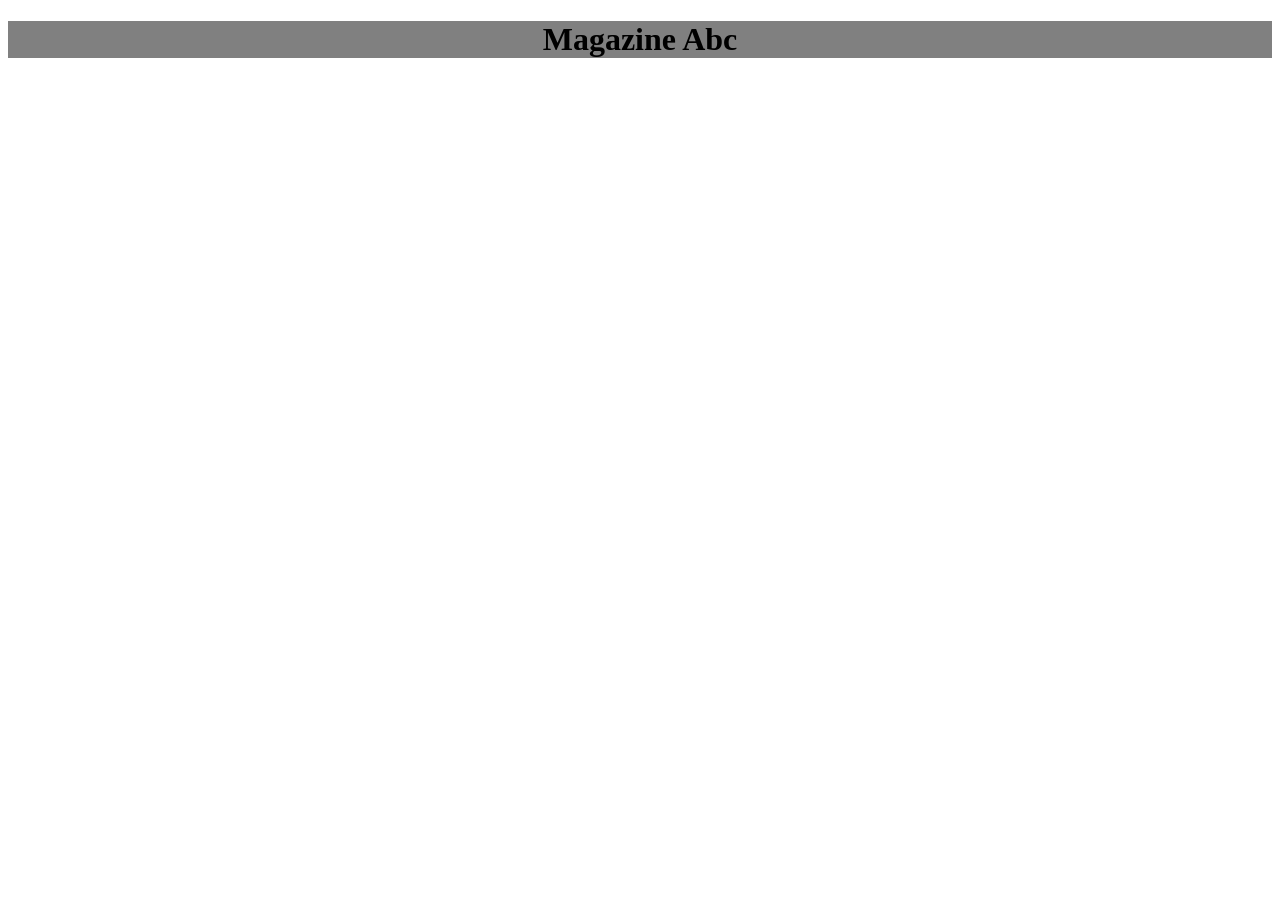
==== News Site/index.html @ 2785e7ee "Initial NewsSite Upload" ====
<!DOCTYPE html>
<html>
<head>
	<title>News around you</title>
	<link rel="stylesheet" type="text/css" href="style.css">
</head>
<body>
	<header><h1 align="center">Magazine Abc</h1></header>


</body>
</html>
---- News Site/style.css ----
header h1{
	float: center;
	background-color: grey;
}
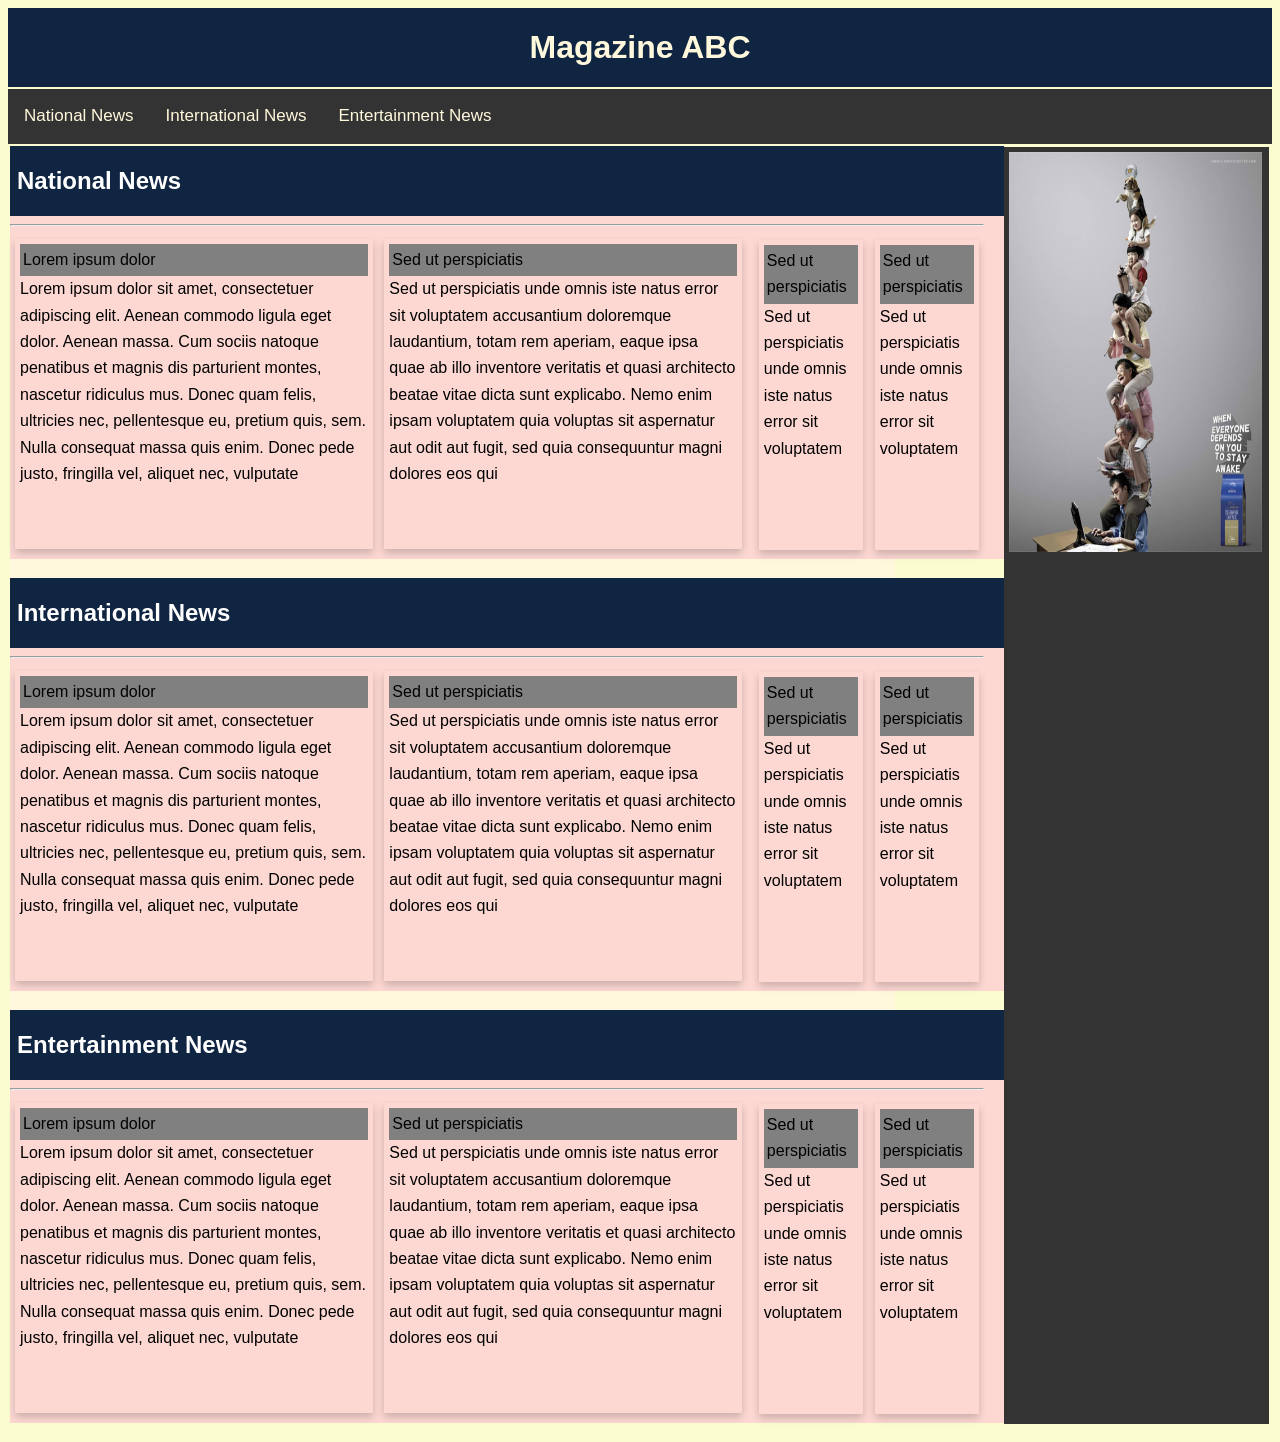
==== commit 3805e1b6: "Final Commit:Works on chrome only" ====
--- a/News Site/index.html
+++ b/News Site/index.html
@@ -1,12 +1,193 @@
 <!DOCTYPE html>
-<html>
+<html lang="en">
+
 <head>
-	<title>News around you</title>
-	<link rel="stylesheet" type="text/css" href="style.css">
+    <title></title>
+    <meta charset="UTF-8">
+    <meta name="viewport" content="width=device-width, initial-scale=1">
+    <link href="styles.css" rel="stylesheet">
 </head>
+
 <body>
-	<header><h1 align="center">Magazine Abc</h1></header>
+    <!-- Magazine Title -->
+    <header id="main_header">
+        <h1 align="center">Magazine ABC </h1>
+    </header>
+    <!-- Inserting a navigation bar -->
+    <div class="topnav" id="myTopnav">
+        <a href="#national">National News</a>
+        <a href="#international">International News</a>
+        <a href="#entertainment">Entertainment News</a>
+    </div>
 
+    <!-- Advertisements section -->
+    <aside>
+        <nav>
+            <div>
+                <a href= "https://www.google.com/">
+                <img src="ad_image.jpg" width=99.3% height=400>
+                </a>
+            </div>
+            <div id="promo" style="overflow:auto; background-color:cornsilk">
+                    <div class="change-embed-petition" data-petition-id="4466756"></div>
+                    <script src="https://static.change.org/product/embeds/v1/change-embeds.js" type="text/javascript"></script>            
+            </div>
+        </nav>
+    </aside>
 
+    <!-- The main section begins here  -->
+    <main>
+        <!-- National news section -->
+        <section class="news_sections">
+            <header>
+                
+                <h2 id="national">National News</h2>
+            </header>
+            <hr>
+            <article class="article-card">
+                
+                <div class="article-head">
+                    Lorem ipsum dolor
+                </div>
+                <div class="article-body">
+                    Lorem ipsum dolor sit amet, consectetuer adipiscing elit. Aenean commodo ligula eget dolor. Aenean massa. Cum sociis natoque
+                    penatibus et magnis dis parturient montes, nascetur ridiculus mus. Donec quam felis, ultricies nec, pellentesque
+                    eu, pretium quis, sem. Nulla consequat massa quis enim. Donec pede justo, fringilla vel, aliquet nec,
+                    vulputate
+                </div>
+            </article>
+            <article class="article-card">
+                <div class="article-head">
+                    Sed ut perspiciatis
+                </div>
+                <div class="article-body">
+                    Sed ut perspiciatis unde omnis iste natus error sit voluptatem accusantium doloremque laudantium, totam rem aperiam, eaque
+                    ipsa quae ab illo inventore veritatis et quasi architecto beatae vitae dicta sunt explicabo. Nemo enim
+                    ipsam voluptatem quia voluptas sit aspernatur aut odit aut fugit, sed quia consequuntur magni dolores
+                    eos qui
+                </div>
+            </article>
+
+            <article class="col-card">
+                <article class="article-card">
+                    <div class="article-head">
+                        Sed ut perspiciatis
+                    </div>
+                    <div class="article-body">
+                        Sed ut perspiciatis unde omnis iste natus error sit voluptatem
+                    </div>
+                </article>
+
+                <article class="article-card">
+                    <div class="article-head">
+                        Sed ut perspiciatis
+                    </div>
+                    <div class="article-body">
+                        Sed ut perspiciatis unde omnis iste natus error sit voluptatem
+                    </div>
+                </article>
+            </article>
+        </section>
+
+        <!-- International news section -->
+        <section class="news_sections">
+            <header>
+                <h2 id="international">International News</h2>
+            </header>
+            <hr>
+            <article class="article-card">
+                <div class="article-head">
+                    Lorem ipsum dolor
+                </div>
+                <div class="article-body">
+                    Lorem ipsum dolor sit amet, consectetuer adipiscing elit. Aenean commodo ligula eget dolor. Aenean massa. Cum sociis natoque
+                    penatibus et magnis dis parturient montes, nascetur ridiculus mus. Donec quam felis, ultricies nec, pellentesque
+                    eu, pretium quis, sem. Nulla consequat massa quis enim. Donec pede justo, fringilla vel, aliquet nec,
+                    vulputate
+                </div>
+            </article>
+            <article class="article-card">
+                <div class="article-head">
+                    Sed ut perspiciatis
+                </div>
+                <div class="article-body">
+                    Sed ut perspiciatis unde omnis iste natus error sit voluptatem accusantium doloremque laudantium, totam rem aperiam, eaque
+                    ipsa quae ab illo inventore veritatis et quasi architecto beatae vitae dicta sunt explicabo. Nemo enim
+                    ipsam voluptatem quia voluptas sit aspernatur aut odit aut fugit, sed quia consequuntur magni dolores
+                    eos qui
+                </div>
+            </article>
+            <article class="col-card">
+                <article class="article-card">
+                    <div class="article-head">
+                        Sed ut perspiciatis
+                    </div>
+                    <div class="article-body">
+                        Sed ut perspiciatis unde omnis iste natus error sit voluptatem
+                    </div>
+                </article>
+
+                <article class="article-card">
+                    <div class="article-head">
+                        Sed ut perspiciatis
+                    </div>
+                    <div class="article-body">
+                        Sed ut perspiciatis unde omnis iste natus error sit voluptatem
+                    </div>
+                </article>
+            </article>
+        </section>
+
+        <!-- Entertainment News section -->
+        <section class="news_sections">
+            <header>
+                <h2 id="entertainment">Entertainment News</h2>
+            </header>
+            <hr>
+            <article class="article-card">
+                <div class="article-head">
+                    Lorem ipsum dolor
+                </div>
+                <div class="article-body">
+                    Lorem ipsum dolor sit amet, consectetuer adipiscing elit. Aenean commodo ligula eget dolor. Aenean massa. Cum sociis natoque
+                    penatibus et magnis dis parturient montes, nascetur ridiculus mus. Donec quam felis, ultricies nec, pellentesque
+                    eu, pretium quis, sem. Nulla consequat massa quis enim. Donec pede justo, fringilla vel, aliquet nec,
+                    vulputate
+                </div>
+            </article>
+            <article class="article-card">
+                <div class="article-head">
+                    Sed ut perspiciatis
+                </div>
+                <div class="article-body">
+                    Sed ut perspiciatis unde omnis iste natus error sit voluptatem accusantium doloremque laudantium, totam rem aperiam, eaque
+                    ipsa quae ab illo inventore veritatis et quasi architecto beatae vitae dicta sunt explicabo. Nemo enim
+                    ipsam voluptatem quia voluptas sit aspernatur aut odit aut fugit, sed quia consequuntur magni dolores
+                    eos qui
+                </div>
+            </article>
+            <article class="col-card">
+                <article class="article-card">
+                    <div class="article-head">
+                        Sed ut perspiciatis
+                    </div>
+                    <div class="article-body">
+                        Sed ut perspiciatis unde omnis iste natus error sit voluptatem
+                    </div>
+                </article>
+
+                <article class="article-card">
+                    <div class="article-head">
+                        Sed ut perspiciatis
+                    </div>
+                    <div class="article-body">
+                        Sed ut perspiciatis unde omnis iste natus error sit voluptatem
+                    </div>
+                </article>
+
+            </article>
+        </section>
+    </main>
 </body>
-</html>+
+</html>
--- a/News Site/styles.css
+++ b/News Site/styles.css
@@ -0,0 +1,177 @@
+body {
+    font-family: Tahoma, Verdana, Segoe, sans-serif;
+    font-style: normal;
+    font-variant: normal;
+    font-weight: 500;
+    line-height: 26.4px;
+    background-color: #fbfccf;
+}
+
+#main_header {
+    text-align: center;
+    vertical-align: center;
+    padding: 5px;
+}
+
+h1 {
+    color:cornsilk;
+}
+
+main {
+    background-color: cornsilk;
+    margin: 2px;
+    width: 70%;
+}
+
+main section {
+    background-color: #fdd8d3;
+    margin-top: 2px;
+    width: 26.3cm;
+    margin-bottom: 0.5cm;
+    padding-right: 1px;
+}
+
+
+/* Add a black background color to the top navigation */
+
+.topnav {
+    background-color: #333;
+    overflow: hidden;
+    margin-top: 2px;
+}
+
+
+/* Style the links inside the navigation bar */
+
+.topnav a {
+    float: left;
+    display: block;
+    color:cornsilk;
+    text-align: center;
+    padding: 14px 16px;
+    text-decoration: none;
+    font-size: 17px;
+    
+}
+
+
+/* Change the color of links on hover */
+
+.topnav a:hover {
+    background-color: #ddd;
+    color: black;
+}
+
+
+/* Add a color to the active/current link */
+
+.topnav a.active {
+    background-color: #4CAF50;
+    color: white;
+}
+
+main section article {
+    width: 25%;
+    display: inline-block;
+}
+
+header {
+    background-color: #102542;
+}
+
+.article-card {
+    box-shadow: 0 4px 8px 0 rgba(0, 0, 0, 0.2);
+    transition: 0.3s;
+    padding: 5px;
+    width: 35%;
+    height: 300px;
+    display: inline-table;
+    color: black;
+    align-self: top;
+    margin: 5px;
+    margin-right: 2px;
+    margin-bottom: 10px;
+    ;
+}
+
+.col-card {
+    width: 23%;
+    float: right;
+    padding-right: 1px;
+    margin: 1px;
+}
+
+.col-card .article-card {
+    width: 2.5cm;
+}
+
+section header {
+    color: white;
+    padding: 2px;
+    padding-left: 7px;
+}
+
+aside {
+    height: 33.8cm;
+    width: 7cm;
+    background-color: #333;
+    margin-right: 3px;
+    margin-left: 20px;
+    margin-top: 3px;
+    float: right;
+    left: 28cm;
+}
+
+aside nav {
+    margin: 5px;
+}
+
+.article-head {
+    padding: 3px;
+    background-color: grey
+}
+
+
+/* #border{
+    display: inline;
+    width: 30%;
+    padding: 3px;
+    border: solid;  
+}
+
+#border .article-card{
+    height: 90%;
+} */
+
+
+/* .article-card .col-card {
+    display: inline-table;
+    height: 75%;
+} */
+
+
+/* .col-card {
+    box-shadow: 0 4px 8px 0 rgba(0, 0, 0, 0.2);
+    transition: 0.3s;
+    padding: 5px;
+    /* width: 30%; */
+
+
+/*  height: 200px;
+    display: inline-block;
+    color: black;
+} */
+
+
+/* 
+.col-card{
+    padding: 10px;
+    display: inline-block;
+} */
+
+
+/* .col-card .article-card {
+    width: 50px;
+    height: 50px;
+    background-color: pink;
+} */
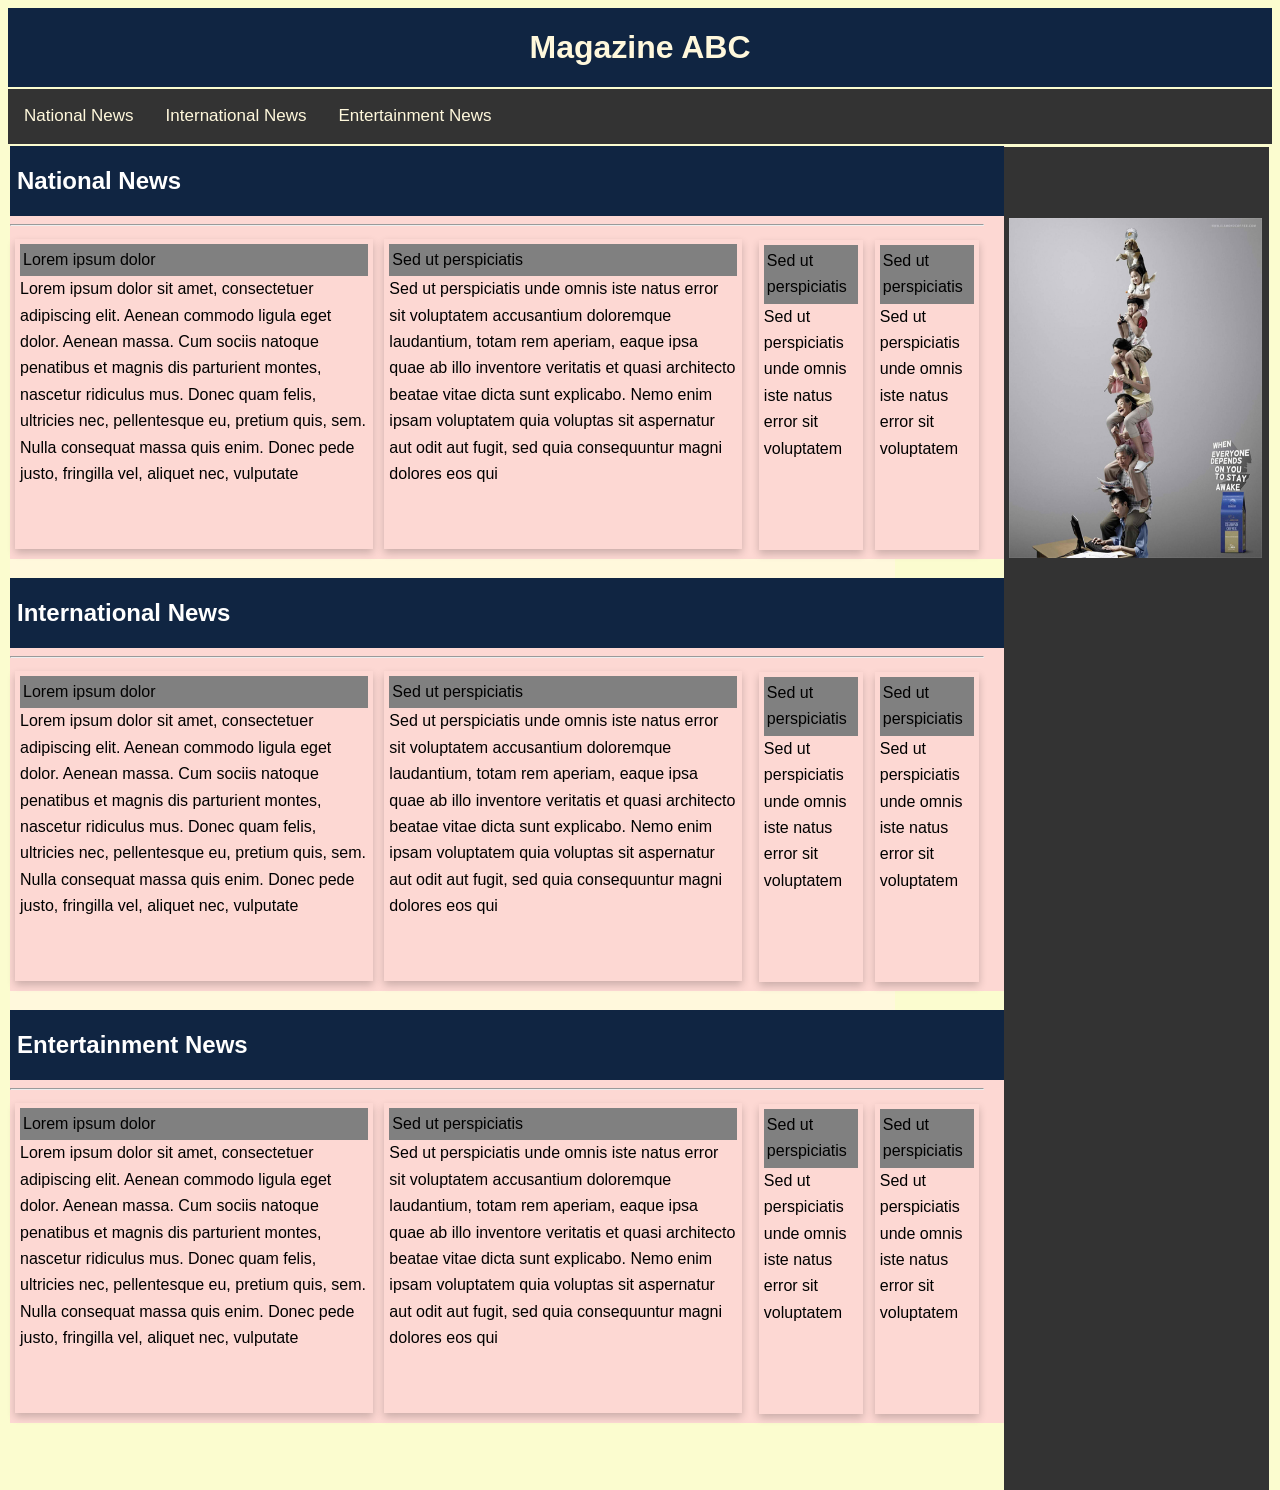
==== commit e20946c7: "Intermediate Commit" ====
--- a/News Site/index.html
+++ b/News Site/index.html
@@ -25,7 +25,7 @@
         <nav>
             <div>
                 <a href= "https://www.google.com/">
-                <img src="ad_image.jpg" width=99.3% height=400>
+                <img id="adImage" src="ad_image.jpg" width=99.3% height=340>
                 </a>
             </div>
             <div id="promo" style="overflow:auto; background-color:cornsilk">
--- a/News Site/styles.css
+++ b/News Site/styles.css
@@ -120,8 +120,11 @@
     margin-top: 3px;
     float: right;
     left: 28cm;
+    padding-top: 1.75cm;
 }
-
+#adImage{
+    margin-bottom:2cm;
+}
 aside nav {
     margin: 5px;
 }
@@ -130,7 +133,9 @@
     padding: 3px;
     background-color: grey
 }
-
+#promo{
+    margin-top: 2.1cm; 
+}
 
 /* #border{
     display: inline;
